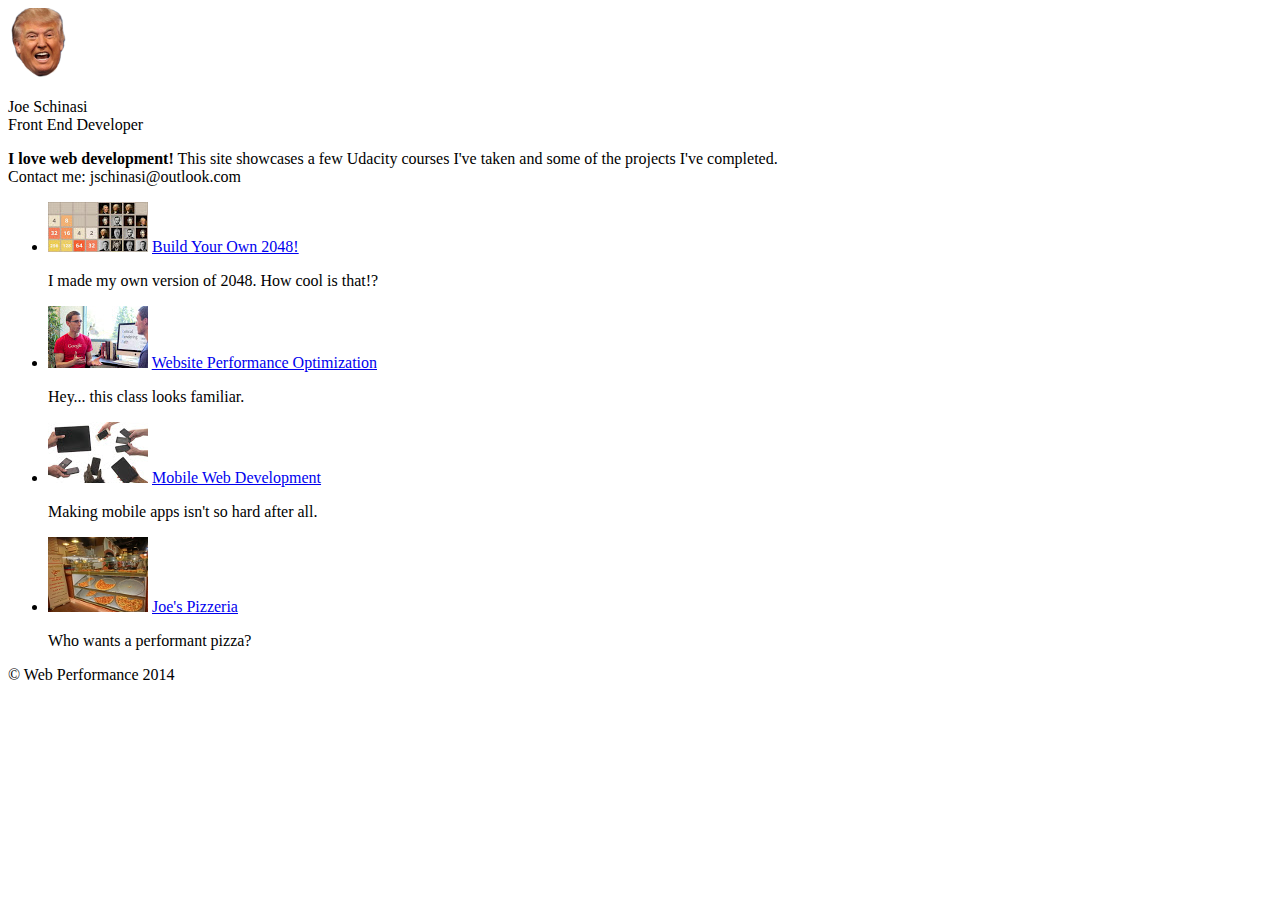
==== index.html @ f98b22fd "Website OPtimization Assignment" ====
<!DOCTYPE html>
<html lang="en">
  <head>
    <meta charset="utf-8">
    <meta name="viewport" content="width=device-width, initial-scale=1">
    <meta name="description" content="Joe's Mobile Portfolio">
    <meta name="author" content="Joe Schinasi">
    <title>Joe Schinasi: Portfolio</title>

    <!-- Hmm, what is the impact of web fonts on speed? Measure it... -->
    <!-- <link href="//fonts.googleapis.com/css?family=Open+Sans:400,700" rel="stylesheet"> -->

    <link href="css/style.css" rel="stylesheet">
    <link href="css/print.css" rel="stylesheet">

    <script>
      (function(w,g){w['GoogleAnalyticsObject']=g;
      w[g]=w[g]||function(){(w[g].q=w[g].q||[]).push(arguments)};w[g].l=1*new Date();})(window,'ga');

      // Optional TODO: replace with your Google Analytics profile ID.
      ga('create', 'UA-XXXX-Y');
      ga('send', 'pageview');
    </script>
    <script async src="http://www.google-analytics.com/analytics.js"></script>
    <script async src="js/perfmatters.js"></script>
  </head>

  <body>
    <header>
      <a href="/"><img src="img/donaldpic.png"></a>
      <p>Joe Schinasi<br><span>Front End Developer</span></p>
    </header>

    <div class="container">
      <div class="hero">
        <strong>I love web development!</strong> This site showcases a few Udacity courses I've taken and some of the projects I've completed. <br> Contact me: jschinasi@outlook.com
      </div>

      <div class="content">
        <ul>
          <li>
            <img src="img/thumb_2048.jpg">
            <a href="project-2048.html">Build Your Own 2048!</a>
            <p>I made my own version of 2048. How cool is that!?</p>
          </li>

          <li>
            <img src="img/thumb_WPO.jpg">
            <a href="project-webperf.html">Website Performance Optimization</a>
            <p>Hey... this class looks familiar.</p>
          </li>

          <li>
            <img src="img/thumb_MWD.jpg">
            <a href="project-mobile.html">Mobile Web Development</a>
            <p>Making mobile apps isn't so hard after all.</p>
          </li>

          <li>
            <img style="width: 100px;" src="views/images/pizzeria_SM.jpg">
            <a href="views/pizza.html">Joe's Pizzeria</a>
            <p>Who wants a performant pizza?</p>
          </li>
        </ul>
    </div>

    <footer>
      <p>&copy; Web Performance 2014 <span id="crp-stats"></span></p>
    </footer>
  </body>
</html>
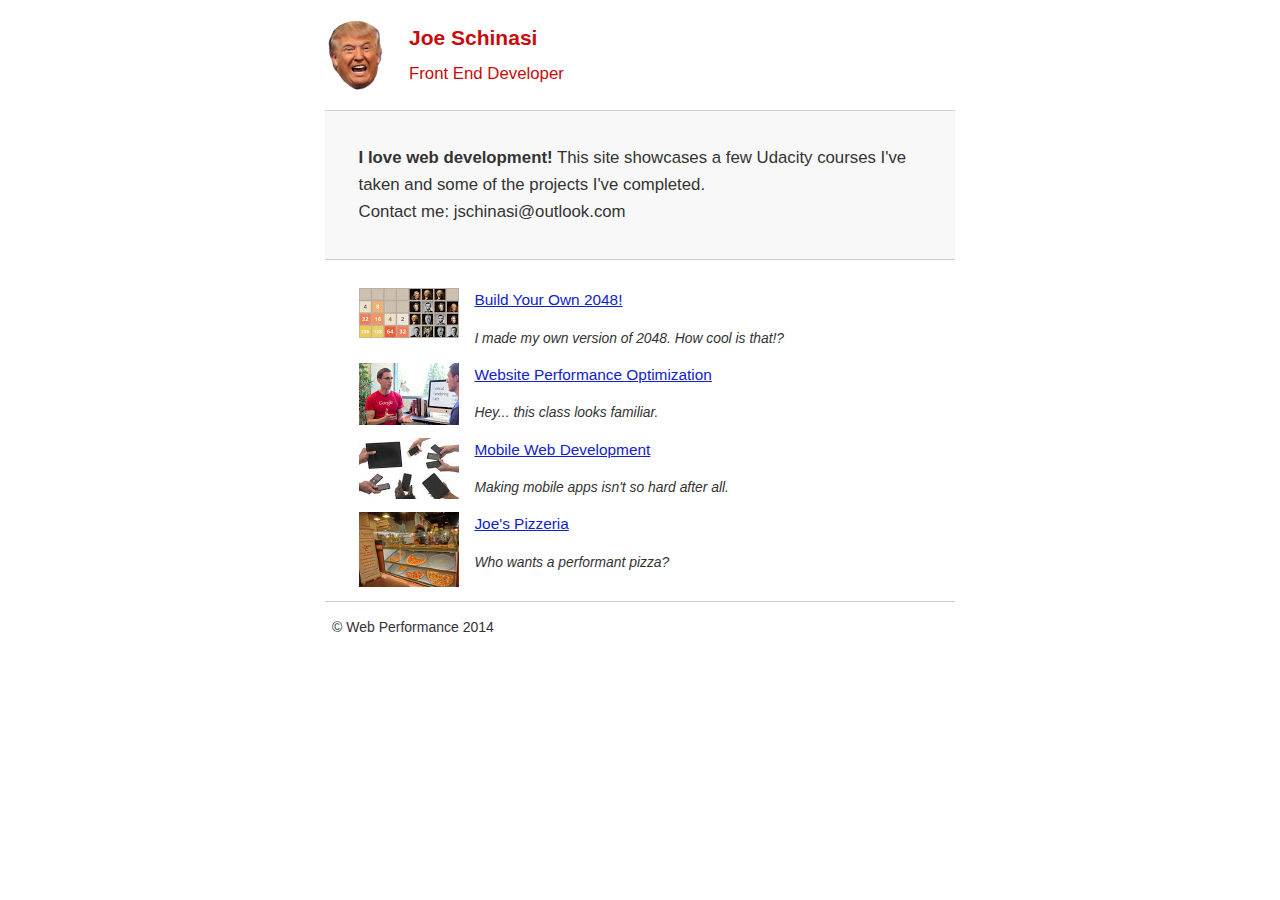
==== commit 4ba8a341: "More changes again" ====
--- a/index.html
+++ b/index.html
@@ -9,9 +9,61 @@
 
     <!-- Hmm, what is the impact of web fonts on speed? Measure it... -->
     <!-- <link href="//fonts.googleapis.com/css?family=Open+Sans:400,700" rel="stylesheet"> -->
+    <!-- <link href="css/style.css" rel="stylesheet">  -->
+    
+    <style type="text/css">
+        html {
+          font-size: 100%;
+          overflow-y: scroll;
+          -webkit-tap-highlight-color: rgba(0,0,0,0);
+          -ms-text-size-adjust: 100%;
+          -webkit-text-size-adjust: none;
+        }
+        body { margin: 0; font-size: 14px; line-height: 1.61; font-weight: 400; }
+        body, button, input, select, textarea { font-family: 'Open Sans', sans-serif; color: #333; }
 
-    <link href="css/style.css" rel="stylesheet">
-    <link href="css/print.css" rel="stylesheet">
+        a { color: #12C; }
+        a:visited { color: #61C; }
+        a:focus { outline: thin dotted; }
+        a:hover, a:active { color: #c00; outline: 0; }
+
+        b, strong { font-weight: bold; }
+        pre, code { font-family: monospace, monospace; font-size: 1em; }
+        ul, ol { margin: 1em 0; padding: 0 0 0 20px; }
+        img { border: 0; max-width: 100%; }
+
+        body { background: #fff; }
+        header, footer, .container { max-width: 45em; margin: 0 auto; }
+
+        header { padding: 0 0.5em; color: #C90B0B; }
+        header img { border-radius: 40px; float: left; }
+        header p { font-size:1.5em; font-weight: bold; padding-left: 4em;}
+        header p span { font-size: 0.8em; font-weight: normal;}
+
+        .hero { padding: 2em; background-color: #f8f8f8; font-size:1.2em;
+          border-bottom: 1px solid #ccc;
+          border-top: 1px solid #ccc;
+        }
+
+        .content { padding: 1em 1em; }
+        .content li { list-style-type: none; font-size: 1.1em;}
+        li img { float:left; padding-right: 1em; }
+        li p { font-size: 0.9em; font-style: italic; }
+
+        footer {
+          padding: 0 0.5em;
+          border-top: 1px solid #ccc;
+        }
+        footer span { float: right; font-style: italic; }
+
+        /* Smartphones (portrait) */
+        @media only screen and (max-width: 480px) {
+          body { font-size: 12px;}
+          header p { padding-left: 4.5em;}
+        }
+    </style>
+    
+    <link href="css/print.css" rel="stylesheet" media="print">
 
     <script>
       (function(w,g){w['GoogleAnalyticsObject']=g;
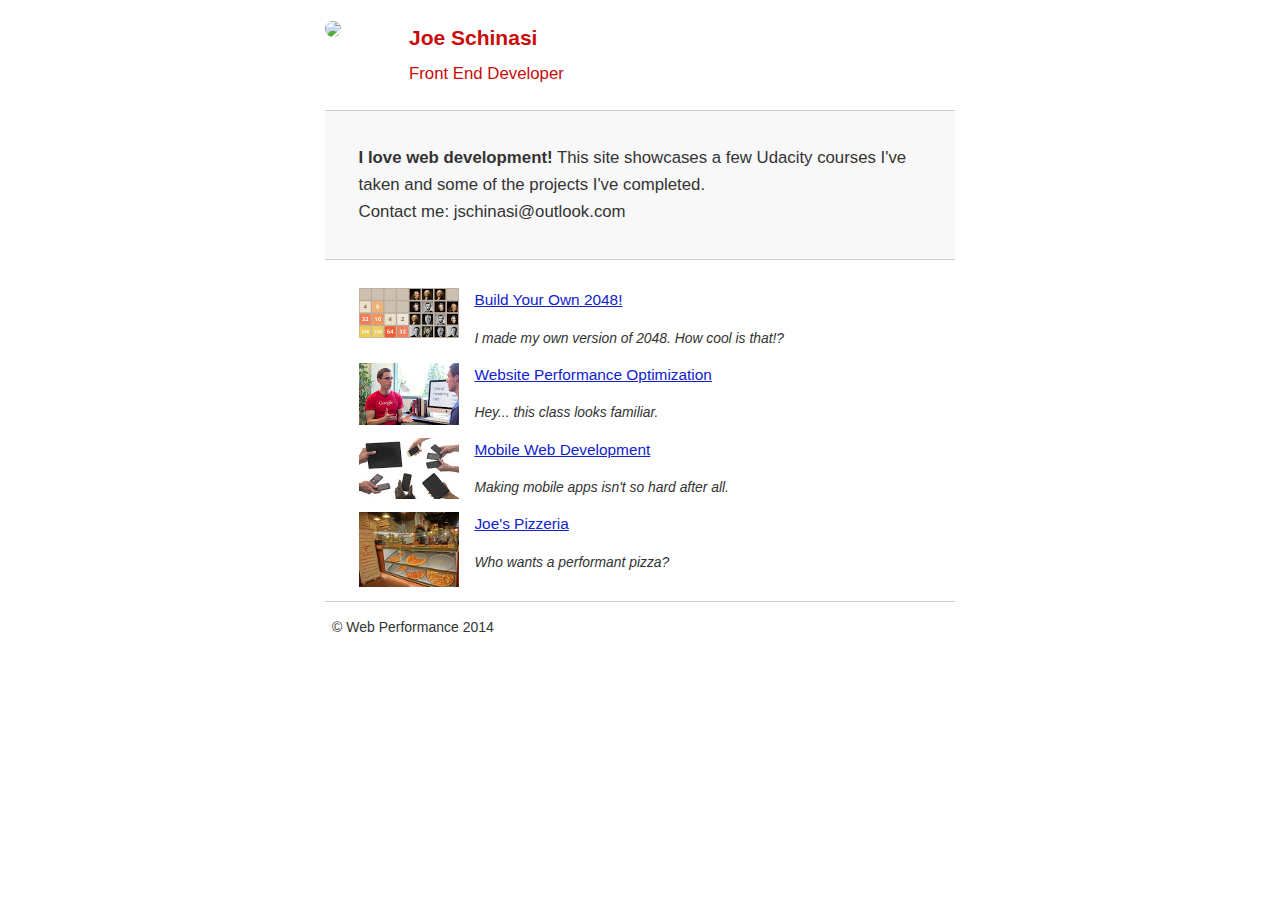
==== commit 542263de: "Project 4 Submission 1" ====
--- a/index.html
+++ b/index.html
@@ -79,7 +79,7 @@
 
   <body>
     <header>
-      <a href="/"><img src="img/donaldpic.png"></a>
+      <a href="/"><img src="img/smilingBaby.png"></a>
       <p>Joe Schinasi<br><span>Front End Developer</span></p>
     </header>
 
